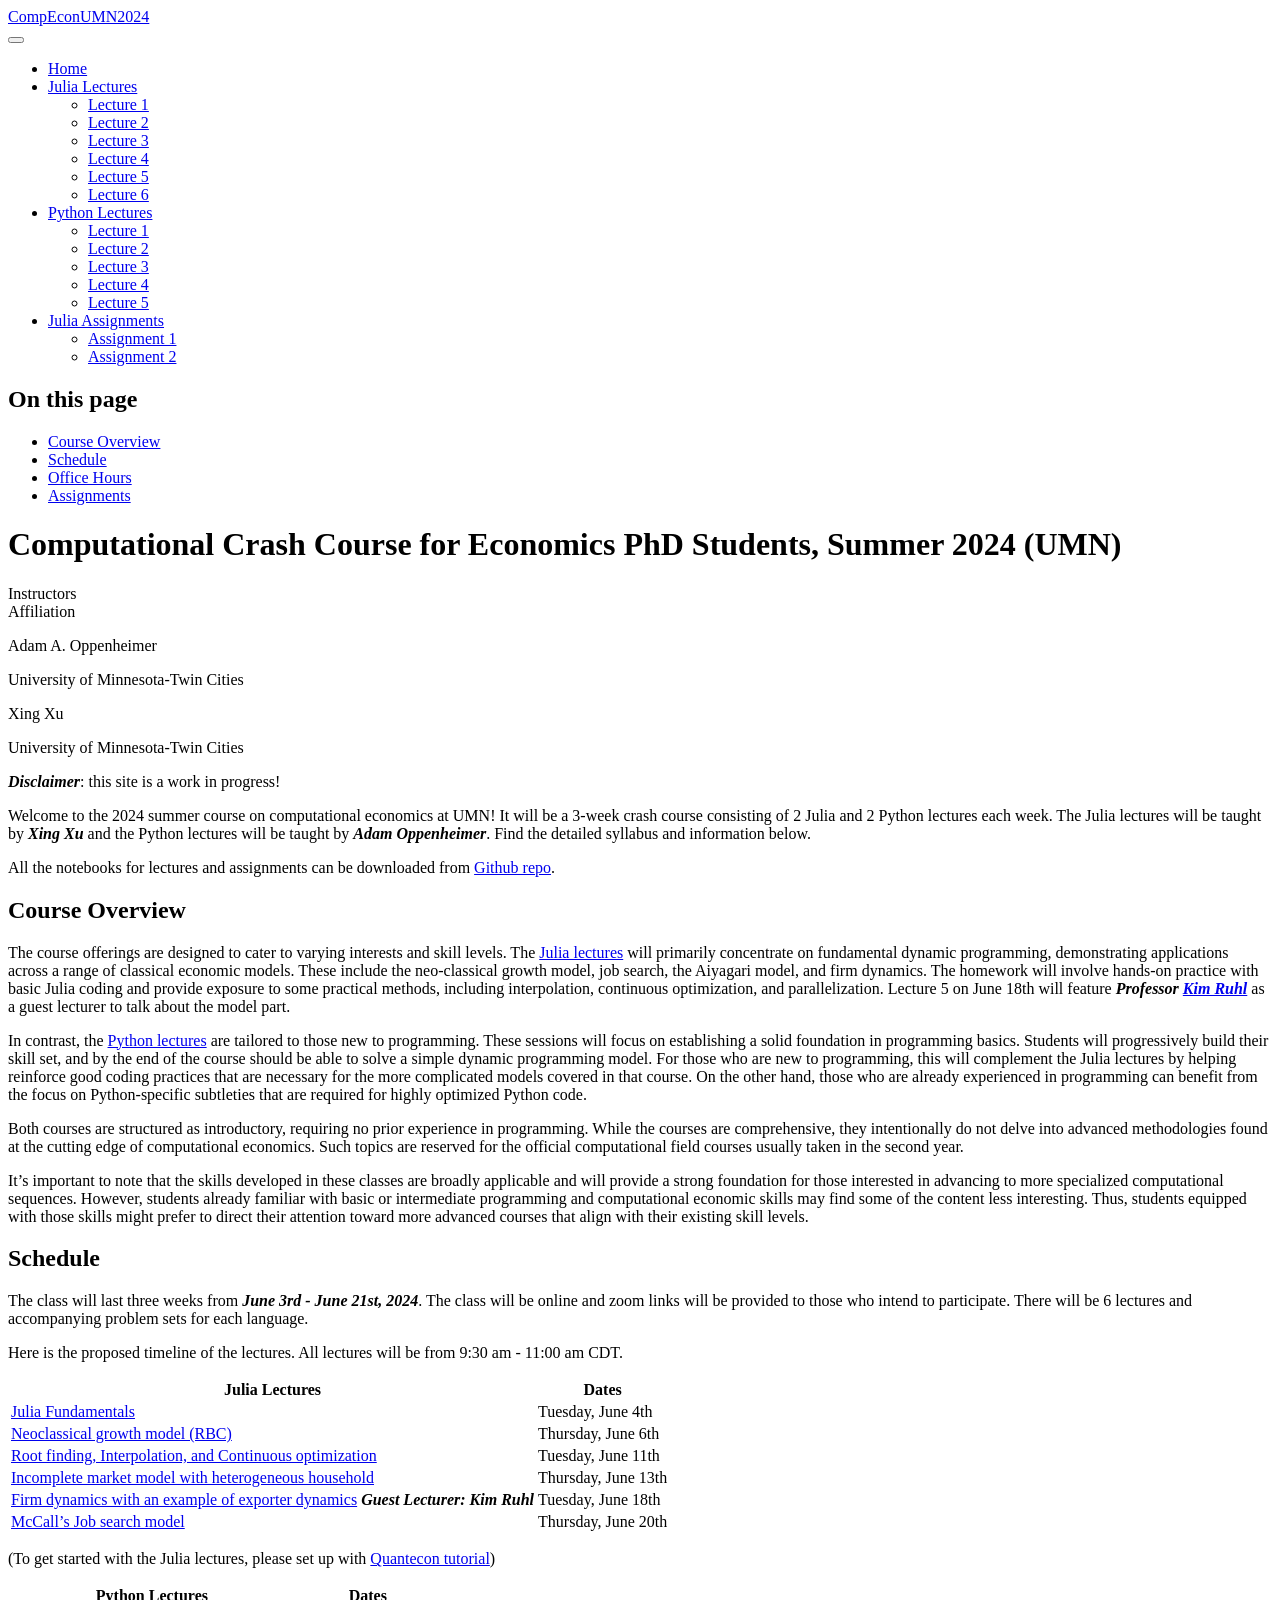
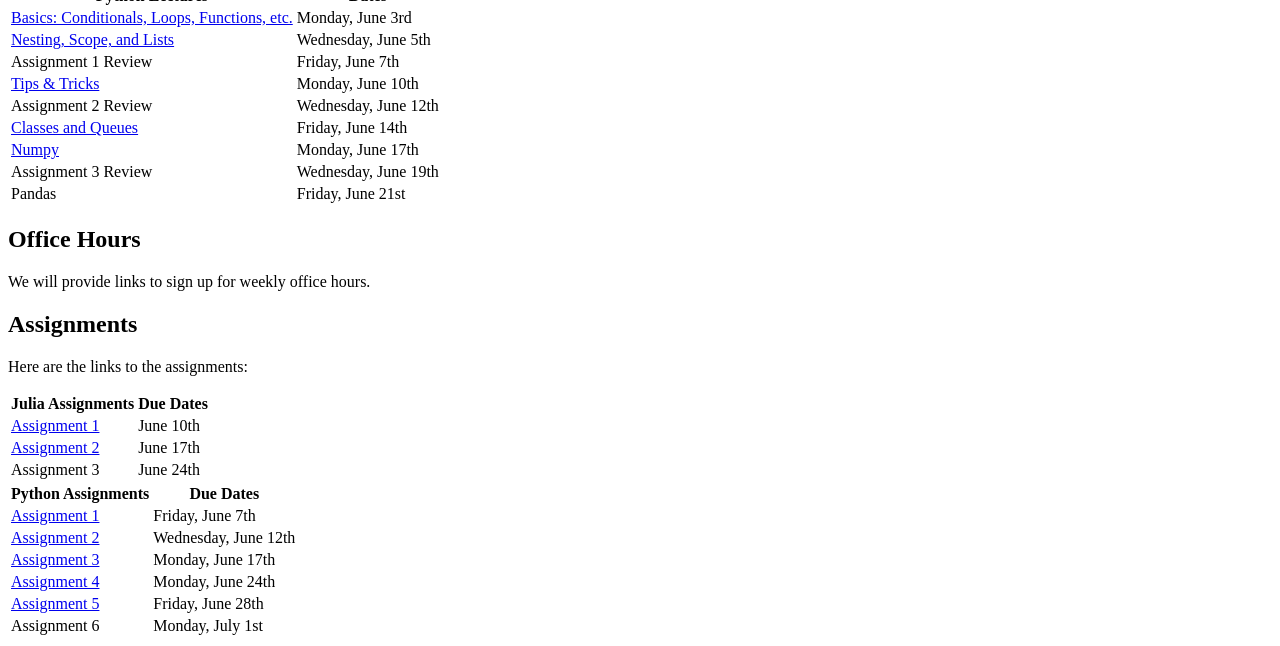
==== docs/index.html @ 8ce4f8e8 "add Javascript to change instructors automatically" ====
<!DOCTYPE html>
<html xmlns="http://www.w3.org/1999/xhtml" lang="en" xml:lang="en"><head>

<meta charset="utf-8">
<meta name="generator" content="quarto-1.4.551">

<meta name="viewport" content="width=device-width, initial-scale=1.0, user-scalable=yes">

<meta name="author" content="Adam A. Oppenheimer">
<meta name="author" content="Xing Xu">

<title>CompEconUMN2024 - Computational Crash Course for Economics PhD Students, Summer 2024 (UMN)</title>
<style>
code{white-space: pre-wrap;}
span.smallcaps{font-variant: small-caps;}
div.columns{display: flex; gap: min(4vw, 1.5em);}
div.column{flex: auto; overflow-x: auto;}
div.hanging-indent{margin-left: 1.5em; text-indent: -1.5em;}
ul.task-list{list-style: none;}
ul.task-list li input[type="checkbox"] {
  width: 0.8em;
  margin: 0 0.8em 0.2em -1em; /* quarto-specific, see https://github.com/quarto-dev/quarto-cli/issues/4556 */ 
  vertical-align: middle;
}
</style>


<script src="site_libs/quarto-nav/quarto-nav.js"></script>
<script src="site_libs/quarto-nav/headroom.min.js"></script>
<script src="site_libs/clipboard/clipboard.min.js"></script>
<script src="site_libs/quarto-search/autocomplete.umd.js"></script>
<script src="site_libs/quarto-search/fuse.min.js"></script>
<script src="site_libs/quarto-search/quarto-search.js"></script>
<meta name="quarto:offset" content="./">
<script src="site_libs/quarto-html/quarto.js"></script>
<script src="site_libs/quarto-html/popper.min.js"></script>
<script src="site_libs/quarto-html/tippy.umd.min.js"></script>
<script src="site_libs/quarto-html/anchor.min.js"></script>
<link href="site_libs/quarto-html/tippy.css" rel="stylesheet">
<link href="site_libs/quarto-html/quarto-syntax-highlighting.css" rel="stylesheet" class="quarto-color-scheme" id="quarto-text-highlighting-styles">
<link href="site_libs/quarto-html/quarto-syntax-highlighting-dark.css" rel="prefetch" class="quarto-color-scheme quarto-color-alternate" id="quarto-text-highlighting-styles">
<script src="site_libs/bootstrap/bootstrap.min.js"></script>
<link href="site_libs/bootstrap/bootstrap-icons.css" rel="stylesheet">
<link href="site_libs/bootstrap/bootstrap.min.css" rel="stylesheet" class="quarto-color-scheme" id="quarto-bootstrap" data-mode="light">
<link href="site_libs/bootstrap/bootstrap-dark.min.css" rel="prefetch" class="quarto-color-scheme quarto-color-alternate" id="quarto-bootstrap" data-mode="dark">
<script id="quarto-search-options" type="application/json">{
  "location": "navbar",
  "copy-button": false,
  "collapse-after": 3,
  "panel-placement": "end",
  "type": "overlay",
  "limit": 50,
  "keyboard-shortcut": [
    "f",
    "/",
    "s"
  ],
  "show-item-context": false,
  "language": {
    "search-no-results-text": "No results",
    "search-matching-documents-text": "matching documents",
    "search-copy-link-title": "Copy link to search",
    "search-hide-matches-text": "Hide additional matches",
    "search-more-match-text": "more match in this document",
    "search-more-matches-text": "more matches in this document",
    "search-clear-button-title": "Clear",
    "search-text-placeholder": "",
    "search-detached-cancel-button-title": "Cancel",
    "search-submit-button-title": "Submit",
    "search-label": "Search"
  }
}</script>


<link rel="stylesheet" href="styles.css">
</head>

<body class="nav-fixed">

<div id="quarto-search-results"></div>
  <header id="quarto-header" class="headroom fixed-top">
    <nav class="navbar navbar-expand-lg " data-bs-theme="dark">
      <div class="navbar-container container-fluid">
      <div class="navbar-brand-container mx-auto">
    <a class="navbar-brand" href="./index.html">
    <span class="navbar-title">CompEconUMN2024</span>
    </a>
  </div>
            <div id="quarto-search" class="" title="Search"></div>
          <button class="navbar-toggler" type="button" data-bs-toggle="collapse" data-bs-target="#navbarCollapse" aria-controls="navbarCollapse" aria-expanded="false" aria-label="Toggle navigation" onclick="if (window.quartoToggleHeadroom) { window.quartoToggleHeadroom(); }">
  <span class="navbar-toggler-icon"></span>
</button>
          <div class="collapse navbar-collapse" id="navbarCollapse">
            <ul class="navbar-nav navbar-nav-scroll me-auto">
  <li class="nav-item">
    <a class="nav-link active" href="./index.html" aria-current="page"> 
<span class="menu-text">Home</span></a>
  </li>  
  <li class="nav-item dropdown ">
    <a class="nav-link dropdown-toggle" href="#" id="nav-menu-julia-lectures" role="button" data-bs-toggle="dropdown" aria-expanded="false">
 <span class="menu-text">Julia Lectures</span>
    </a>
    <ul class="dropdown-menu" aria-labelledby="nav-menu-julia-lectures">    
        <li>
    <a class="dropdown-item" href="./Julia/Lectures/Julia_Lec_1_Compecon_Xing_Xu.html">
 <span class="dropdown-text">Lecture 1</span></a>
  </li>  
        <li>
    <a class="dropdown-item" href="./Julia/Lectures/Julia_Lec_2_Compecon_Xing_Xu.html">
 <span class="dropdown-text">Lecture 2</span></a>
  </li>  
        <li>
    <a class="dropdown-item" href="./Julia/Lectures/Julia_Lec_3_Compecon_Xing_Xu.html">
 <span class="dropdown-text">Lecture 3</span></a>
  </li>  
        <li>
    <a class="dropdown-item" href="./Julia/Lectures/Julia_Lec_4_Compecon_Xing_Xu.html">
 <span class="dropdown-text">Lecture 4</span></a>
  </li>  
        <li>
    <a class="dropdown-item" href="./Julia/Lectures/Julia_Lec_5_Compecon_Xing_Xu.html">
 <span class="dropdown-text">Lecture 5</span></a>
  </li>  
        <li>
    <a class="dropdown-item" href="./Julia/Lectures/Julia_Lec_6_Compecon_Xing_Xu.html">
 <span class="dropdown-text">Lecture 6</span></a>
  </li>  
    </ul>
  </li>
  <li class="nav-item dropdown ">
    <a class="nav-link dropdown-toggle" href="#" id="nav-menu-python-lectures" role="button" data-bs-toggle="dropdown" aria-expanded="false">
 <span class="menu-text">Python Lectures</span>
    </a>
    <ul class="dropdown-menu" aria-labelledby="nav-menu-python-lectures">    
        <li>
    <a class="dropdown-item" href="./Python/Lectures/lecture1.html">
 <span class="dropdown-text">Lecture 1</span></a>
  </li>  
        <li>
    <a class="dropdown-item" href="./Python/Lectures/lecture2.html">
 <span class="dropdown-text">Lecture 2</span></a>
  </li>  
        <li>
    <a class="dropdown-item" href="./Python/Lectures/lecture3.html">
 <span class="dropdown-text">Lecture 3</span></a>
  </li>  
        <li>
    <a class="dropdown-item" href="./Python/Lectures/lecture4.html">
 <span class="dropdown-text">Lecture 4</span></a>
  </li>  
        <li>
    <a class="dropdown-item" href="./Python/Lectures/lecture5.html">
 <span class="dropdown-text">Lecture 5</span></a>
  </li>  
    </ul>
  </li>
  <li class="nav-item dropdown ">
    <a class="nav-link dropdown-toggle" href="#" id="nav-menu-julia-assignments" role="button" data-bs-toggle="dropdown" aria-expanded="false">
 <span class="menu-text">Julia Assignments</span>
    </a>
    <ul class="dropdown-menu" aria-labelledby="nav-menu-julia-assignments">    
        <li>
    <a class="dropdown-item" href="./Julia/Assignments/Julia_PS_1_Compecon_Xing_Xu.html">
 <span class="dropdown-text">Assignment 1</span></a>
  </li>  
        <li>
    <a class="dropdown-item" href="./Julia/Assignments/Julia_PS_2_Compecon_Xing_Xu.html">
 <span class="dropdown-text">Assignment 2</span></a>
  </li>  
    </ul>
  </li>
</ul>
          </div> <!-- /navcollapse -->
          <div class="quarto-navbar-tools">
  <a href="" class="quarto-color-scheme-toggle quarto-navigation-tool  px-1" onclick="window.quartoToggleColorScheme(); return false;" title="Toggle dark mode"><i class="bi"></i></a>
</div>
      </div> <!-- /container-fluid -->
    </nav>
</header>
<!-- content -->
<div id="quarto-content" class="quarto-container page-columns page-rows-contents page-layout-article page-navbar">
<!-- sidebar -->
<!-- margin-sidebar -->
    <div id="quarto-margin-sidebar" class="sidebar margin-sidebar">
        <nav id="TOC" role="doc-toc" class="toc-active">
    <h2 id="toc-title">On this page</h2>
   
  <ul>
  <li><a href="#course-overview" id="toc-course-overview" class="nav-link active" data-scroll-target="#course-overview">Course Overview</a></li>
  <li><a href="#schedule" id="toc-schedule" class="nav-link" data-scroll-target="#schedule">Schedule</a></li>
  <li><a href="#office-hours" id="toc-office-hours" class="nav-link" data-scroll-target="#office-hours">Office Hours</a></li>
  <li><a href="#assignments" id="toc-assignments" class="nav-link" data-scroll-target="#assignments">Assignments</a></li>
  </ul>
</nav>
    </div>
<!-- main -->
<main class="content" id="quarto-document-content">

<header id="title-block-header" class="quarto-title-block default">
<div class="quarto-title">
<h1 class="title">Computational Crash Course for Economics PhD Students, Summer 2024 (UMN)</h1>
</div>


<div class="quarto-title-meta-author">
  <div class="quarto-title-meta-heading">Authors</div>
  <div class="quarto-title-meta-heading">Affiliation</div>
  
    <div class="quarto-title-meta-contents">
    <p class="author">Adam A. Oppenheimer <a href="mailto:oppen040@umn.edu" class="quarto-title-author-email"><i class="bi bi-envelope"></i></a> </p>
  </div>
  <div class="quarto-title-meta-contents">
        <p class="affiliation">
            University of Minnesota-Twin Cities
          </p>
      </div>
    <div class="quarto-title-meta-contents">
    <p class="author">Xing Xu <a href="mailto:xu000956@umn.edu" class="quarto-title-author-email"><i class="bi bi-envelope"></i></a> </p>
  </div>
  <div class="quarto-title-meta-contents">
        <p class="affiliation">
            University of Minnesota-Twin Cities
          </p>
      </div>
  </div>

<div class="quarto-title-meta">

      
  
    
  </div>
  


</header>


<p><strong><em>Disclaimer</em></strong>: this site is a work in progress!</p>
<p>Welcome to the 2024 summer course on computational economics at UMN! It will be a 3-week crash course consisting of 2 Julia and 2 Python lectures each week. The Julia lectures will be taught by <strong><em>Xing Xu</em></strong> and the Python lectures will be taught by <strong><em>Adam Oppenheimer</em></strong>. Find the detailed syllabus and information below.</p>
<p>All the notebooks for lectures and assignments can be downloaded from <a href="https://github.com/CompEconCrashCourse/CompEconCrashCourse.github.io">Github repo</a>.</p>
<section id="course-overview" class="level2">
<h2 class="anchored" data-anchor-id="course-overview">Course Overview</h2>
<p>The course offerings are designed to cater to varying interests and skill levels. The <a href="./Julia/Lectures/Julia_Lec_1_Compecon_Xing_Xu.html">Julia lectures</a> will primarily concentrate on fundamental dynamic programming, demonstrating applications across a range of classical economic models. These include the neo-classical growth model, job search, the Aiyagari model, and firm dynamics. The homework will involve hands-on practice with basic Julia coding and provide exposure to some practical methods, including interpolation, continuous optimization, and parallelization. Lecture 5 on June 18th will feature <strong><em>Professor <a href="https://kimjruhl.com">Kim Ruhl</a></em></strong> as a guest lecturer to talk about the model part.</p>
<p>In contrast, the <a href="./Python/Lectures/lecture1.html">Python lectures</a> are tailored to those new to programming. These sessions will focus on establishing a solid foundation in programming basics. Students will progressively build their skill set, and by the end of the course should be able to solve a simple dynamic programming model. For those who are new to programming, this will complement the Julia lectures by helping reinforce good coding practices that are necessary for the more complicated models covered in that course. On the other hand, those who are already experienced in programming can benefit from the focus on Python-specific subtleties that are required for highly optimized Python code.</p>
<p>Both courses are structured as introductory, requiring no prior experience in programming. While the courses are comprehensive, they intentionally do not delve into advanced methodologies found at the cutting edge of computational economics. Such topics are reserved for the official computational field courses usually taken in the second year.</p>
<p>It’s important to note that the skills developed in these classes are broadly applicable and will provide a strong foundation for those interested in advancing to more specialized computational sequences. However, students already familiar with basic or intermediate programming and computational economic skills may find some of the content less interesting. Thus, students equipped with those skills might prefer to direct their attention toward more advanced courses that align with their existing skill levels.</p>
</section>
<section id="schedule" class="level2">
<h2 class="anchored" data-anchor-id="schedule">Schedule</h2>
<p>The class will last three weeks from <strong><em>June 3rd - June 21st, 2024</em></strong>. The class will be online and zoom links will be provided to those who intend to participate. There will be 6 lectures and accompanying problem sets for each language.</p>
<p>Here is the proposed timeline of the lectures. All lectures will be from 9:30 am - 11:00 am CDT.</p>
<table class="table">
<thead>
<tr class="header">
<th>Julia Lectures</th>
<th>Dates</th>
</tr>
</thead>
<tbody>
<tr class="odd">
<td><a href="./Julia/Lectures/Julia_Lec_1_Compecon_Xing_Xu.html">Julia Fundamentals</a></td>
<td>Tuesday, June 4th</td>
</tr>
<tr class="even">
<td><a href="./Julia/Lectures/Julia_Lec_2_Compecon_Xing_Xu.html">Neoclassical growth model (RBC)</a></td>
<td>Thursday, June 6th</td>
</tr>
<tr class="odd">
<td><a href="./Julia/Lectures/Julia_Lec_3_Compecon_Xing_Xu.html">Root finding, Interpolation, and Continuous optimization</a></td>
<td>Tuesday, June 11th</td>
</tr>
<tr class="even">
<td><a href="./Julia/Lectures/Julia_Lec_4_Compecon_Xing_Xu.html">Incomplete market model with heterogeneous household</a></td>
<td>Thursday, June 13th</td>
</tr>
<tr class="odd">
<td><a href="./Julia/Lectures/Julia_Lec_5_Compecon_Xing_Xu.html">Firm dynamics with an example of exporter dynamics</a> <strong><em>Guest Lecturer: Kim Ruhl</em></strong></td>
<td>Tuesday, June 18th</td>
</tr>
<tr class="even">
<td><a href="./Julia/Lectures/Julia_Lec_6_Compecon_Xing_Xu.html">McCall’s Job search model</a></td>
<td>Thursday, June 20th</td>
</tr>
</tbody>
</table>
<p>(To get started with the Julia lectures, please set up with <a href="https://julia.quantecon.org/getting_started_julia/getting_started.html#">Quantecon tutorial</a>)</p>
<table class="table">
<thead>
<tr class="header">
<th>Python Lectures</th>
<th>Dates</th>
</tr>
</thead>
<tbody>
<tr class="odd">
<td><a href="https://github.com/CompEconCrashCourse/CompEconCrashCourse.github.io/blob/main/Python/Lectures/lecture1.ipynb">Basics: Conditionals, Loops, Functions, etc.</a></td>
<td>Monday, June 3rd</td>
</tr>
<tr class="even">
<td><a href="https://github.com/CompEconCrashCourse/CompEconCrashCourse.github.io/blob/main/Python/Lectures/lecture2.ipynb">Nesting, Scope, and Lists</a></td>
<td>Wednesday, June 5th</td>
</tr>
<tr class="odd">
<td>Assignment 1 Review</td>
<td>Friday, June 7th</td>
</tr>
<tr class="even">
<td><a href="https://github.com/CompEconCrashCourse/CompEconCrashCourse.github.io/blob/main/Python/Lectures/lecture3.ipynb">Tips &amp; Tricks</a></td>
<td>Monday, June 10th</td>
</tr>
<tr class="odd">
<td>Assignment 2 Review</td>
<td>Wednesday, June 12th</td>
</tr>
<tr class="even">
<td><a href="https://github.com/CompEconCrashCourse/CompEconCrashCourse.github.io/blob/main/Python/Lectures/lecture4.ipynb">Classes and Queues</a></td>
<td>Friday, June 14th</td>
</tr>
<tr class="odd">
<td><a href="https://github.com/CompEconCrashCourse/CompEconCrashCourse.github.io/blob/main/Python/Lectures/lecture5.ipynb">Numpy</a></td>
<td>Monday, June 17th</td>
</tr>
<tr class="even">
<td>Assignment 3 Review</td>
<td>Wednesday, June 19th</td>
</tr>
<tr class="odd">
<td>Pandas</td>
<td>Friday, June 21st</td>
</tr>
</tbody>
</table>
</section>
<section id="office-hours" class="level2">
<h2 class="anchored" data-anchor-id="office-hours">Office Hours</h2>
<p>We will provide links to sign up for weekly office hours.</p>
</section>
<section id="assignments" class="level2">
<h2 class="anchored" data-anchor-id="assignments">Assignments</h2>
<p>Here are the links to the assignments:</p>
<table class="table">
<thead>
<tr class="header">
<th>Julia Assignments</th>
<th>Due Dates</th>
</tr>
</thead>
<tbody>
<tr class="odd">
<td><a href="./Julia/Assignments/Julia_PS_1_Compecon_Xing_Xu.html">Assignment 1</a></td>
<td>June 10th</td>
</tr>
<tr class="even">
<td><a href="./Julia/Assignments/Julia_PS_2_Compecon_Xing_Xu.html">Assignment 2</a></td>
<td>June 17th</td>
</tr>
<tr class="odd">
<td>Assignment 3</td>
<td>June 24th</td>
</tr>
</tbody>
</table>
<table class="table">
<thead>
<tr class="header">
<th>Python Assignments</th>
<th>Due Dates</th>
</tr>
</thead>
<tbody>
<tr class="odd">
<td><a href="https://www.classes.cs.uchicago.edu/archive/2019/fall/12100-1/pa/pa1/index.html">Assignment 1</a></td>
<td>Friday, June 7th</td>
</tr>
<tr class="even">
<td><a href="https://www.classes.cs.uchicago.edu/archive/2019/fall/12100-1/pa/pa2/index.html">Assignment 2</a></td>
<td>Wednesday, June 12th</td>
</tr>
<tr class="odd">
<td><a href="https://www.classes.cs.uchicago.edu/archive/2019/fall/12100-1/pa/pa3/index.html">Assignment 3</a></td>
<td>Monday, June 17th</td>
</tr>
<tr class="even">
<td><a href="https://www.classes.cs.uchicago.edu/archive/2019/fall/12100-1/pa/pa4/index.html">Assignment 4</a></td>
<td>Monday, June 24th</td>
</tr>
<tr class="odd">
<td><a href="https://www.classes.cs.uchicago.edu/archive/2019/fall/12100-1/pa/pa5/index.html">Assignment 5</a></td>
<td>Friday, June 28th</td>
</tr>
<tr class="even">
<td>Assignment 6</td>
<td>Monday, July 1st</td>
</tr>
</tbody>
</table>
<script>
document.addEventListener("DOMContentLoaded", function() {
  console.log("Script is running");

  // Function to change "Authors" to "Instructors"
  function changeAuthorsToInstructors() {
    const headings = document.querySelectorAll('.quarto-title-meta-heading');
    console.log("Found headings:", headings);
    headings.forEach(function(heading) {
      console.log("Checking heading:", heading.textContent.trim());
      if (heading.textContent.trim() === "Authors") {
        heading.textContent = "Instructors";
        console.log("Changed 'Authors' to 'Instructors'");
      }
    });
  }

  // Run the function once to catch the initial load
  changeAuthorsToInstructors();
});
</script>


</section>

</main> <!-- /main -->
<script id="quarto-html-after-body" type="application/javascript">
window.document.addEventListener("DOMContentLoaded", function (event) {
  const toggleBodyColorMode = (bsSheetEl) => {
    const mode = bsSheetEl.getAttribute("data-mode");
    const bodyEl = window.document.querySelector("body");
    if (mode === "dark") {
      bodyEl.classList.add("quarto-dark");
      bodyEl.classList.remove("quarto-light");
    } else {
      bodyEl.classList.add("quarto-light");
      bodyEl.classList.remove("quarto-dark");
    }
  }
  const toggleBodyColorPrimary = () => {
    const bsSheetEl = window.document.querySelector("link#quarto-bootstrap");
    if (bsSheetEl) {
      toggleBodyColorMode(bsSheetEl);
    }
  }
  toggleBodyColorPrimary();  
  const disableStylesheet = (stylesheets) => {
    for (let i=0; i < stylesheets.length; i++) {
      const stylesheet = stylesheets[i];
      stylesheet.rel = 'prefetch';
    }
  }
  const enableStylesheet = (stylesheets) => {
    for (let i=0; i < stylesheets.length; i++) {
      const stylesheet = stylesheets[i];
      stylesheet.rel = 'stylesheet';
    }
  }
  const manageTransitions = (selector, allowTransitions) => {
    const els = window.document.querySelectorAll(selector);
    for (let i=0; i < els.length; i++) {
      const el = els[i];
      if (allowTransitions) {
        el.classList.remove('notransition');
      } else {
        el.classList.add('notransition');
      }
    }
  }
  const toggleGiscusIfUsed = (isAlternate, darkModeDefault) => {
    const baseTheme = document.querySelector('#giscus-base-theme')?.value ?? 'light';
    const alternateTheme = document.querySelector('#giscus-alt-theme')?.value ?? 'dark';
    let newTheme = '';
    if(darkModeDefault) {
      newTheme = isAlternate ? baseTheme : alternateTheme;
    } else {
      newTheme = isAlternate ? alternateTheme : baseTheme;
    }
    const changeGiscusTheme = () => {
      // From: https://github.com/giscus/giscus/issues/336
      const sendMessage = (message) => {
        const iframe = document.querySelector('iframe.giscus-frame');
        if (!iframe) return;
        iframe.contentWindow.postMessage({ giscus: message }, 'https://giscus.app');
      }
      sendMessage({
        setConfig: {
          theme: newTheme
        }
      });
    }
    const isGiscussLoaded = window.document.querySelector('iframe.giscus-frame') !== null;
    if (isGiscussLoaded) {
      changeGiscusTheme();
    }
  }
  const toggleColorMode = (alternate) => {
    // Switch the stylesheets
    const alternateStylesheets = window.document.querySelectorAll('link.quarto-color-scheme.quarto-color-alternate');
    manageTransitions('#quarto-margin-sidebar .nav-link', false);
    if (alternate) {
      enableStylesheet(alternateStylesheets);
      for (const sheetNode of alternateStylesheets) {
        if (sheetNode.id === "quarto-bootstrap") {
          toggleBodyColorMode(sheetNode);
        }
      }
    } else {
      disableStylesheet(alternateStylesheets);
      toggleBodyColorPrimary();
    }
    manageTransitions('#quarto-margin-sidebar .nav-link', true);
    // Switch the toggles
    const toggles = window.document.querySelectorAll('.quarto-color-scheme-toggle');
    for (let i=0; i < toggles.length; i++) {
      const toggle = toggles[i];
      if (toggle) {
        if (alternate) {
          toggle.classList.add("alternate");     
        } else {
          toggle.classList.remove("alternate");
        }
      }
    }
    // Hack to workaround the fact that safari doesn't
    // properly recolor the scrollbar when toggling (#1455)
    if (navigator.userAgent.indexOf('Safari') > 0 && navigator.userAgent.indexOf('Chrome') == -1) {
      manageTransitions("body", false);
      window.scrollTo(0, 1);
      setTimeout(() => {
        window.scrollTo(0, 0);
        manageTransitions("body", true);
      }, 40);  
    }
  }
  const isFileUrl = () => { 
    return window.location.protocol === 'file:';
  }
  const hasAlternateSentinel = () => {  
    let styleSentinel = getColorSchemeSentinel();
    if (styleSentinel !== null) {
      return styleSentinel === "alternate";
    } else {
      return false;
    }
  }
  const setStyleSentinel = (alternate) => {
    const value = alternate ? "alternate" : "default";
    if (!isFileUrl()) {
      window.localStorage.setItem("quarto-color-scheme", value);
    } else {
      localAlternateSentinel = value;
    }
  }
  const getColorSchemeSentinel = () => {
    if (!isFileUrl()) {
      const storageValue = window.localStorage.getItem("quarto-color-scheme");
      return storageValue != null ? storageValue : localAlternateSentinel;
    } else {
      return localAlternateSentinel;
    }
  }
  const darkModeDefault = false;
  let localAlternateSentinel = darkModeDefault ? 'alternate' : 'default';
  // Dark / light mode switch
  window.quartoToggleColorScheme = () => {
    // Read the current dark / light value 
    let toAlternate = !hasAlternateSentinel();
    toggleColorMode(toAlternate);
    setStyleSentinel(toAlternate);
    toggleGiscusIfUsed(toAlternate, darkModeDefault);
  };
  // Ensure there is a toggle, if there isn't float one in the top right
  if (window.document.querySelector('.quarto-color-scheme-toggle') === null) {
    const a = window.document.createElement('a');
    a.classList.add('top-right');
    a.classList.add('quarto-color-scheme-toggle');
    a.href = "";
    a.onclick = function() { try { window.quartoToggleColorScheme(); } catch {} return false; };
    const i = window.document.createElement("i");
    i.classList.add('bi');
    a.appendChild(i);
    window.document.body.appendChild(a);
  }
  // Switch to dark mode if need be
  if (hasAlternateSentinel()) {
    toggleColorMode(true);
  } else {
    toggleColorMode(false);
  }
  const icon = "";
  const anchorJS = new window.AnchorJS();
  anchorJS.options = {
    placement: 'right',
    icon: icon
  };
  anchorJS.add('.anchored');
  const isCodeAnnotation = (el) => {
    for (const clz of el.classList) {
      if (clz.startsWith('code-annotation-')) {                     
        return true;
      }
    }
    return false;
  }
  const clipboard = new window.ClipboardJS('.code-copy-button', {
    text: function(trigger) {
      const codeEl = trigger.previousElementSibling.cloneNode(true);
      for (const childEl of codeEl.children) {
        if (isCodeAnnotation(childEl)) {
          childEl.remove();
        }
      }
      return codeEl.innerText;
    }
  });
  clipboard.on('success', function(e) {
    // button target
    const button = e.trigger;
    // don't keep focus
    button.blur();
    // flash "checked"
    button.classList.add('code-copy-button-checked');
    var currentTitle = button.getAttribute("title");
    button.setAttribute("title", "Copied!");
    let tooltip;
    if (window.bootstrap) {
      button.setAttribute("data-bs-toggle", "tooltip");
      button.setAttribute("data-bs-placement", "left");
      button.setAttribute("data-bs-title", "Copied!");
      tooltip = new bootstrap.Tooltip(button, 
        { trigger: "manual", 
          customClass: "code-copy-button-tooltip",
          offset: [0, -8]});
      tooltip.show();    
    }
    setTimeout(function() {
      if (tooltip) {
        tooltip.hide();
        button.removeAttribute("data-bs-title");
        button.removeAttribute("data-bs-toggle");
        button.removeAttribute("data-bs-placement");
      }
      button.setAttribute("title", currentTitle);
      button.classList.remove('code-copy-button-checked');
    }, 1000);
    // clear code selection
    e.clearSelection();
  });
    var localhostRegex = new RegExp(/^(?:http|https):\/\/localhost\:?[0-9]*\//);
    var mailtoRegex = new RegExp(/^mailto:/);
      var filterRegex = new RegExp('/' + window.location.host + '/');
    var isInternal = (href) => {
        return filterRegex.test(href) || localhostRegex.test(href) || mailtoRegex.test(href);
    }
    // Inspect non-navigation links and adorn them if external
 	var links = window.document.querySelectorAll('a[href]:not(.nav-link):not(.navbar-brand):not(.toc-action):not(.sidebar-link):not(.sidebar-item-toggle):not(.pagination-link):not(.no-external):not([aria-hidden]):not(.dropdown-item):not(.quarto-navigation-tool)');
    for (var i=0; i<links.length; i++) {
      const link = links[i];
      if (!isInternal(link.href)) {
        // undo the damage that might have been done by quarto-nav.js in the case of
        // links that we want to consider external
        if (link.dataset.originalHref !== undefined) {
          link.href = link.dataset.originalHref;
        }
      }
    }
  function tippyHover(el, contentFn, onTriggerFn, onUntriggerFn) {
    const config = {
      allowHTML: true,
      maxWidth: 500,
      delay: 100,
      arrow: false,
      appendTo: function(el) {
          return el.parentElement;
      },
      interactive: true,
      interactiveBorder: 10,
      theme: 'quarto',
      placement: 'bottom-start',
    };
    if (contentFn) {
      config.content = contentFn;
    }
    if (onTriggerFn) {
      config.onTrigger = onTriggerFn;
    }
    if (onUntriggerFn) {
      config.onUntrigger = onUntriggerFn;
    }
    window.tippy(el, config); 
  }
  const noterefs = window.document.querySelectorAll('a[role="doc-noteref"]');
  for (var i=0; i<noterefs.length; i++) {
    const ref = noterefs[i];
    tippyHover(ref, function() {
      // use id or data attribute instead here
      let href = ref.getAttribute('data-footnote-href') || ref.getAttribute('href');
      try { href = new URL(href).hash; } catch {}
      const id = href.replace(/^#\/?/, "");
      const note = window.document.getElementById(id);
      if (note) {
        return note.innerHTML;
      } else {
        return "";
      }
    });
  }
  const xrefs = window.document.querySelectorAll('a.quarto-xref');
  const processXRef = (id, note) => {
    // Strip column container classes
    const stripColumnClz = (el) => {
      el.classList.remove("page-full", "page-columns");
      if (el.children) {
        for (const child of el.children) {
          stripColumnClz(child);
        }
      }
    }
    stripColumnClz(note)
    if (id === null || id.startsWith('sec-')) {
      // Special case sections, only their first couple elements
      const container = document.createElement("div");
      if (note.children && note.children.length > 2) {
        container.appendChild(note.children[0].cloneNode(true));
        for (let i = 1; i < note.children.length; i++) {
          const child = note.children[i];
          if (child.tagName === "P" && child.innerText === "") {
            continue;
          } else {
            container.appendChild(child.cloneNode(true));
            break;
          }
        }
        if (window.Quarto?.typesetMath) {
          window.Quarto.typesetMath(container);
        }
        return container.innerHTML
      } else {
        if (window.Quarto?.typesetMath) {
          window.Quarto.typesetMath(note);
        }
        return note.innerHTML;
      }
    } else {
      // Remove any anchor links if they are present
      const anchorLink = note.querySelector('a.anchorjs-link');
      if (anchorLink) {
        anchorLink.remove();
      }
      if (window.Quarto?.typesetMath) {
        window.Quarto.typesetMath(note);
      }
      // TODO in 1.5, we should make sure this works without a callout special case
      if (note.classList.contains("callout")) {
        return note.outerHTML;
      } else {
        return note.innerHTML;
      }
    }
  }
  for (var i=0; i<xrefs.length; i++) {
    const xref = xrefs[i];
    tippyHover(xref, undefined, function(instance) {
      instance.disable();
      let url = xref.getAttribute('href');
      let hash = undefined; 
      if (url.startsWith('#')) {
        hash = url;
      } else {
        try { hash = new URL(url).hash; } catch {}
      }
      if (hash) {
        const id = hash.replace(/^#\/?/, "");
        const note = window.document.getElementById(id);
        if (note !== null) {
          try {
            const html = processXRef(id, note.cloneNode(true));
            instance.setContent(html);
          } finally {
            instance.enable();
            instance.show();
          }
        } else {
          // See if we can fetch this
          fetch(url.split('#')[0])
          .then(res => res.text())
          .then(html => {
            const parser = new DOMParser();
            const htmlDoc = parser.parseFromString(html, "text/html");
            const note = htmlDoc.getElementById(id);
            if (note !== null) {
              const html = processXRef(id, note);
              instance.setContent(html);
            } 
          }).finally(() => {
            instance.enable();
            instance.show();
          });
        }
      } else {
        // See if we can fetch a full url (with no hash to target)
        // This is a special case and we should probably do some content thinning / targeting
        fetch(url)
        .then(res => res.text())
        .then(html => {
          const parser = new DOMParser();
          const htmlDoc = parser.parseFromString(html, "text/html");
          const note = htmlDoc.querySelector('main.content');
          if (note !== null) {
            // This should only happen for chapter cross references
            // (since there is no id in the URL)
            // remove the first header
            if (note.children.length > 0 && note.children[0].tagName === "HEADER") {
              note.children[0].remove();
            }
            const html = processXRef(null, note);
            instance.setContent(html);
          } 
        }).finally(() => {
          instance.enable();
          instance.show();
        });
      }
    }, function(instance) {
    });
  }
      let selectedAnnoteEl;
      const selectorForAnnotation = ( cell, annotation) => {
        let cellAttr = 'data-code-cell="' + cell + '"';
        let lineAttr = 'data-code-annotation="' +  annotation + '"';
        const selector = 'span[' + cellAttr + '][' + lineAttr + ']';
        return selector;
      }
      const selectCodeLines = (annoteEl) => {
        const doc = window.document;
        const targetCell = annoteEl.getAttribute("data-target-cell");
        const targetAnnotation = annoteEl.getAttribute("data-target-annotation");
        const annoteSpan = window.document.querySelector(selectorForAnnotation(targetCell, targetAnnotation));
        const lines = annoteSpan.getAttribute("data-code-lines").split(",");
        const lineIds = lines.map((line) => {
          return targetCell + "-" + line;
        })
        let top = null;
        let height = null;
        let parent = null;
        if (lineIds.length > 0) {
            //compute the position of the single el (top and bottom and make a div)
            const el = window.document.getElementById(lineIds[0]);
            top = el.offsetTop;
            height = el.offsetHeight;
            parent = el.parentElement.parentElement;
          if (lineIds.length > 1) {
            const lastEl = window.document.getElementById(lineIds[lineIds.length - 1]);
            const bottom = lastEl.offsetTop + lastEl.offsetHeight;
            height = bottom - top;
          }
          if (top !== null && height !== null && parent !== null) {
            // cook up a div (if necessary) and position it 
            let div = window.document.getElementById("code-annotation-line-highlight");
            if (div === null) {
              div = window.document.createElement("div");
              div.setAttribute("id", "code-annotation-line-highlight");
              div.style.position = 'absolute';
              parent.appendChild(div);
            }
            div.style.top = top - 2 + "px";
            div.style.height = height + 4 + "px";
            div.style.left = 0;
            let gutterDiv = window.document.getElementById("code-annotation-line-highlight-gutter");
            if (gutterDiv === null) {
              gutterDiv = window.document.createElement("div");
              gutterDiv.setAttribute("id", "code-annotation-line-highlight-gutter");
              gutterDiv.style.position = 'absolute';
              const codeCell = window.document.getElementById(targetCell);
              const gutter = codeCell.querySelector('.code-annotation-gutter');
              gutter.appendChild(gutterDiv);
            }
            gutterDiv.style.top = top - 2 + "px";
            gutterDiv.style.height = height + 4 + "px";
          }
          selectedAnnoteEl = annoteEl;
        }
      };
      const unselectCodeLines = () => {
        const elementsIds = ["code-annotation-line-highlight", "code-annotation-line-highlight-gutter"];
        elementsIds.forEach((elId) => {
          const div = window.document.getElementById(elId);
          if (div) {
            div.remove();
          }
        });
        selectedAnnoteEl = undefined;
      };
        // Handle positioning of the toggle
    window.addEventListener(
      "resize",
      throttle(() => {
        elRect = undefined;
        if (selectedAnnoteEl) {
          selectCodeLines(selectedAnnoteEl);
        }
      }, 10)
    );
    function throttle(fn, ms) {
    let throttle = false;
    let timer;
      return (...args) => {
        if(!throttle) { // first call gets through
            fn.apply(this, args);
            throttle = true;
        } else { // all the others get throttled
            if(timer) clearTimeout(timer); // cancel #2
            timer = setTimeout(() => {
              fn.apply(this, args);
              timer = throttle = false;
            }, ms);
        }
      };
    }
      // Attach click handler to the DT
      const annoteDls = window.document.querySelectorAll('dt[data-target-cell]');
      for (const annoteDlNode of annoteDls) {
        annoteDlNode.addEventListener('click', (event) => {
          const clickedEl = event.target;
          if (clickedEl !== selectedAnnoteEl) {
            unselectCodeLines();
            const activeEl = window.document.querySelector('dt[data-target-cell].code-annotation-active');
            if (activeEl) {
              activeEl.classList.remove('code-annotation-active');
            }
            selectCodeLines(clickedEl);
            clickedEl.classList.add('code-annotation-active');
          } else {
            // Unselect the line
            unselectCodeLines();
            clickedEl.classList.remove('code-annotation-active');
          }
        });
      }
  const findCites = (el) => {
    const parentEl = el.parentElement;
    if (parentEl) {
      const cites = parentEl.dataset.cites;
      if (cites) {
        return {
          el,
          cites: cites.split(' ')
        };
      } else {
        return findCites(el.parentElement)
      }
    } else {
      return undefined;
    }
  };
  var bibliorefs = window.document.querySelectorAll('a[role="doc-biblioref"]');
  for (var i=0; i<bibliorefs.length; i++) {
    const ref = bibliorefs[i];
    const citeInfo = findCites(ref);
    if (citeInfo) {
      tippyHover(citeInfo.el, function() {
        var popup = window.document.createElement('div');
        citeInfo.cites.forEach(function(cite) {
          var citeDiv = window.document.createElement('div');
          citeDiv.classList.add('hanging-indent');
          citeDiv.classList.add('csl-entry');
          var biblioDiv = window.document.getElementById('ref-' + cite);
          if (biblioDiv) {
            citeDiv.innerHTML = biblioDiv.innerHTML;
          }
          popup.appendChild(citeDiv);
        });
        return popup.innerHTML;
      });
    }
  }
});
</script>
</div> <!-- /content -->




</body></html>
---- docs/styles.css ----
/* css styles */

/* Target the first link in the navbar */
/*.navbar .navbar-nav>li:nth-child(1)>a {*/
 /*   color: #dd0c9e !important;*/
    /* Custom color */
/*    font-size: 1.25em !important;*/
    /* Custom size */
/*    font-family: 'Courier New', Courier, monospace !important;*/
    /* Custom font */
/*}*/
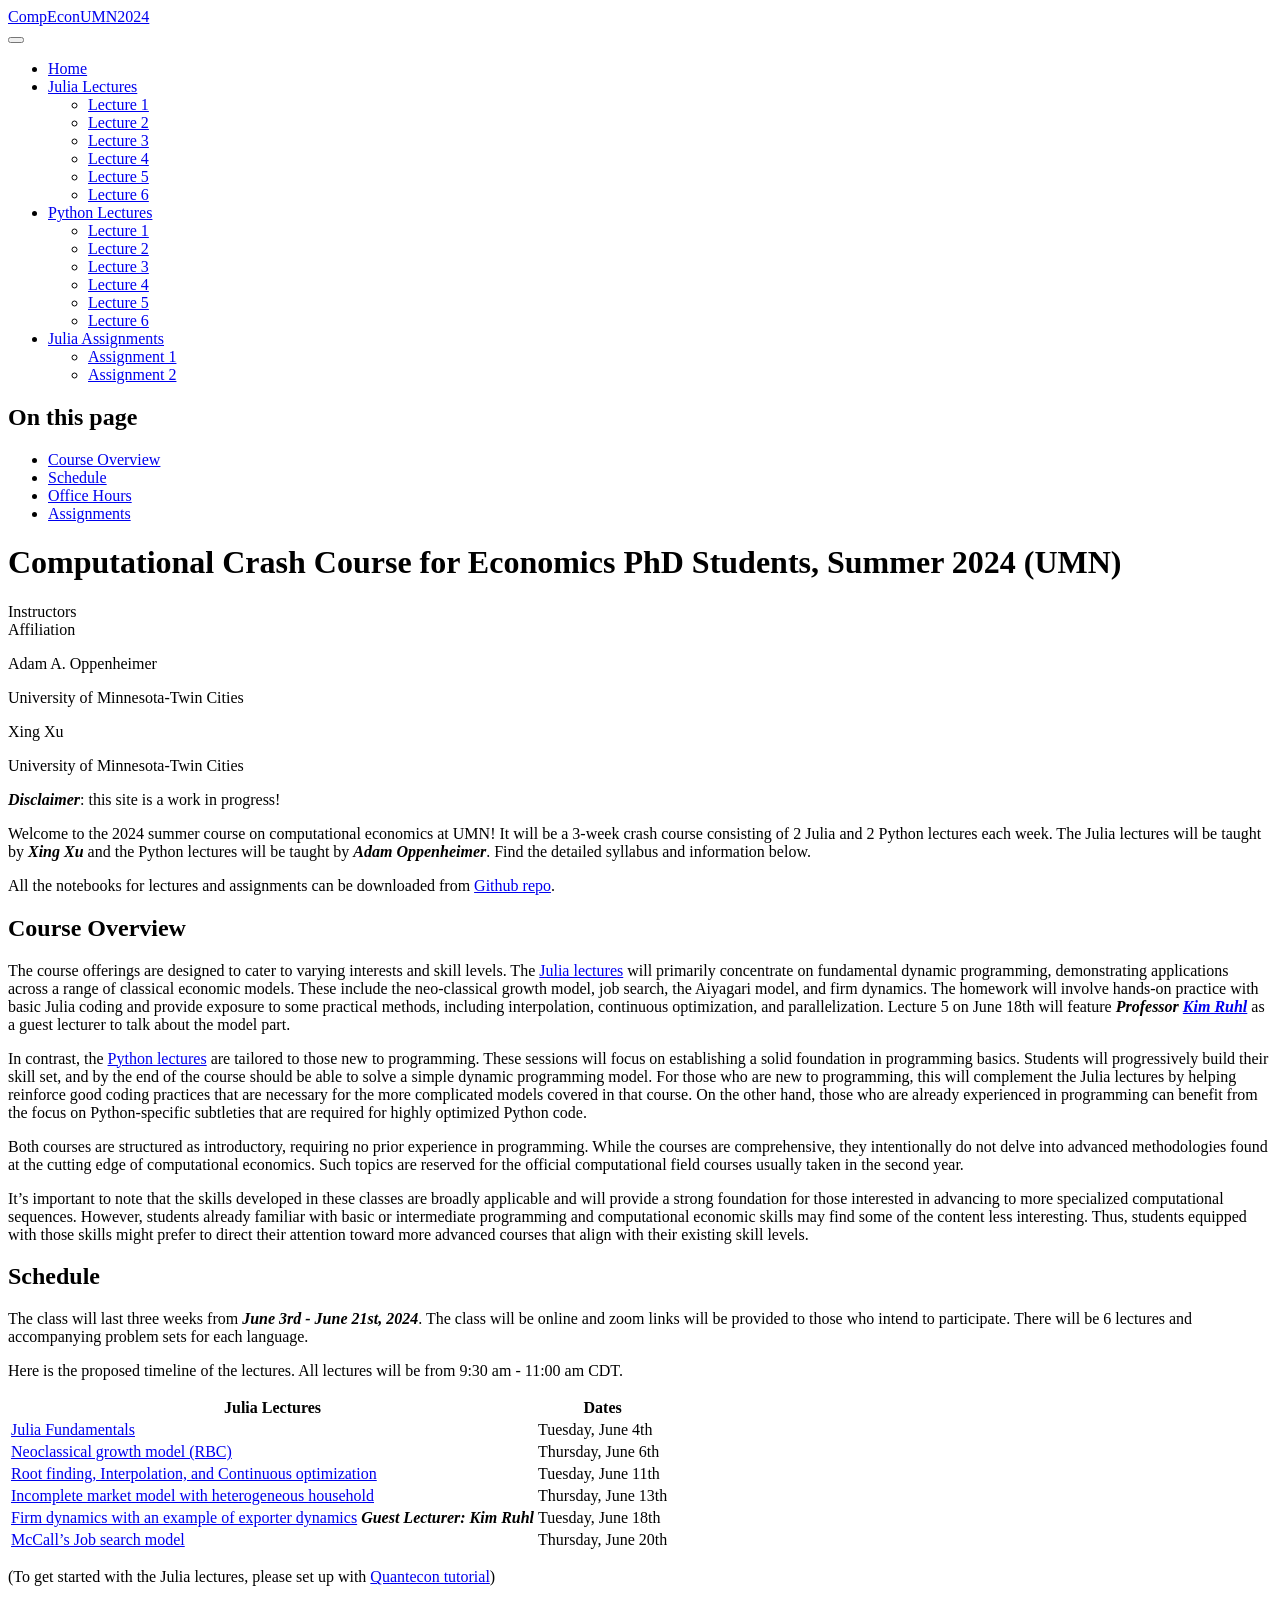
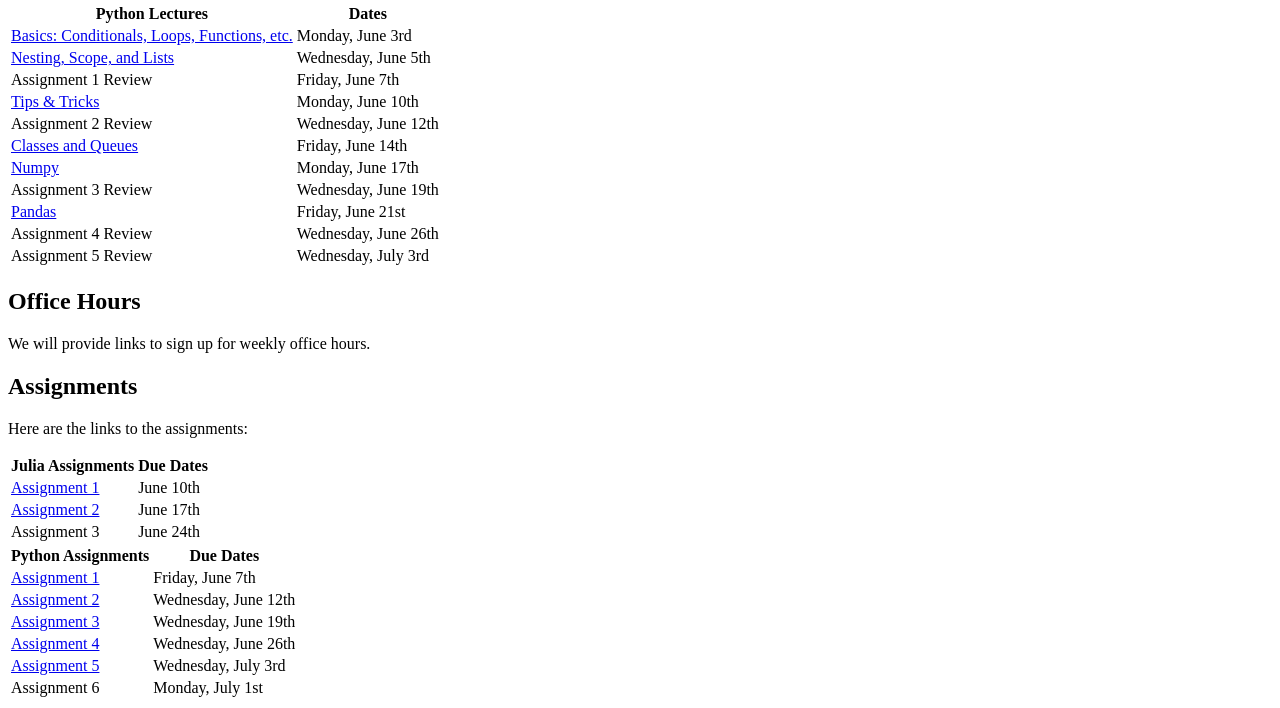
==== commit 2ea292c3: "Merge branch 'main' of https://github.com/CompEconCrashCourse/CompEconCrashCourse.github.io" ====
--- a/docs/index.html
+++ b/docs/index.html
@@ -2,7 +2,7 @@
 <html xmlns="http://www.w3.org/1999/xhtml" lang="en" xml:lang="en"><head>
 
 <meta charset="utf-8">
-<meta name="generator" content="quarto-1.4.551">
+<meta name="generator" content="quarto-1.4.553">
 
 <meta name="viewport" content="width=device-width, initial-scale=1.0, user-scalable=yes">
 
@@ -152,6 +152,10 @@
     <a class="dropdown-item" href="./Python/Lectures/lecture5.html">
  <span class="dropdown-text">Lecture 5</span></a>
   </li>  
+        <li>
+    <a class="dropdown-item" href="./Python/Lectures/lecture6.html">
+ <span class="dropdown-text">Lecture 6</span></a>
+  </li>  
     </ul>
   </li>
   <li class="nav-item dropdown ">
@@ -326,8 +330,16 @@
 <td>Wednesday, June 19th</td>
 </tr>
 <tr class="odd">
-<td>Pandas</td>
+<td><a href="https://github.com/CompEconCrashCourse/CompEconCrashCourse.github.io/blob/main/Python/Lectures/lecture6.ipynb">Pandas</a></td>
 <td>Friday, June 21st</td>
+</tr>
+<tr class="even">
+<td>Assignment 4 Review</td>
+<td>Wednesday, June 26th</td>
+</tr>
+<tr class="odd">
+<td>Assignment 5 Review</td>
+<td>Wednesday, July 3rd</td>
 </tr>
 </tbody>
 </table>
@@ -379,15 +391,15 @@
 </tr>
 <tr class="odd">
 <td><a href="https://www.classes.cs.uchicago.edu/archive/2019/fall/12100-1/pa/pa3/index.html">Assignment 3</a></td>
-<td>Monday, June 17th</td>
+<td>Wednesday, June 19th</td>
 </tr>
 <tr class="even">
 <td><a href="https://www.classes.cs.uchicago.edu/archive/2019/fall/12100-1/pa/pa4/index.html">Assignment 4</a></td>
-<td>Monday, June 24th</td>
+<td>Wednesday, June 26th</td>
 </tr>
 <tr class="odd">
 <td><a href="https://www.classes.cs.uchicago.edu/archive/2019/fall/12100-1/pa/pa5/index.html">Assignment 5</a></td>
-<td>Friday, June 28th</td>
+<td>Wednesday, July 3rd</td>
 </tr>
 <tr class="even">
 <td>Assignment 6</td>
